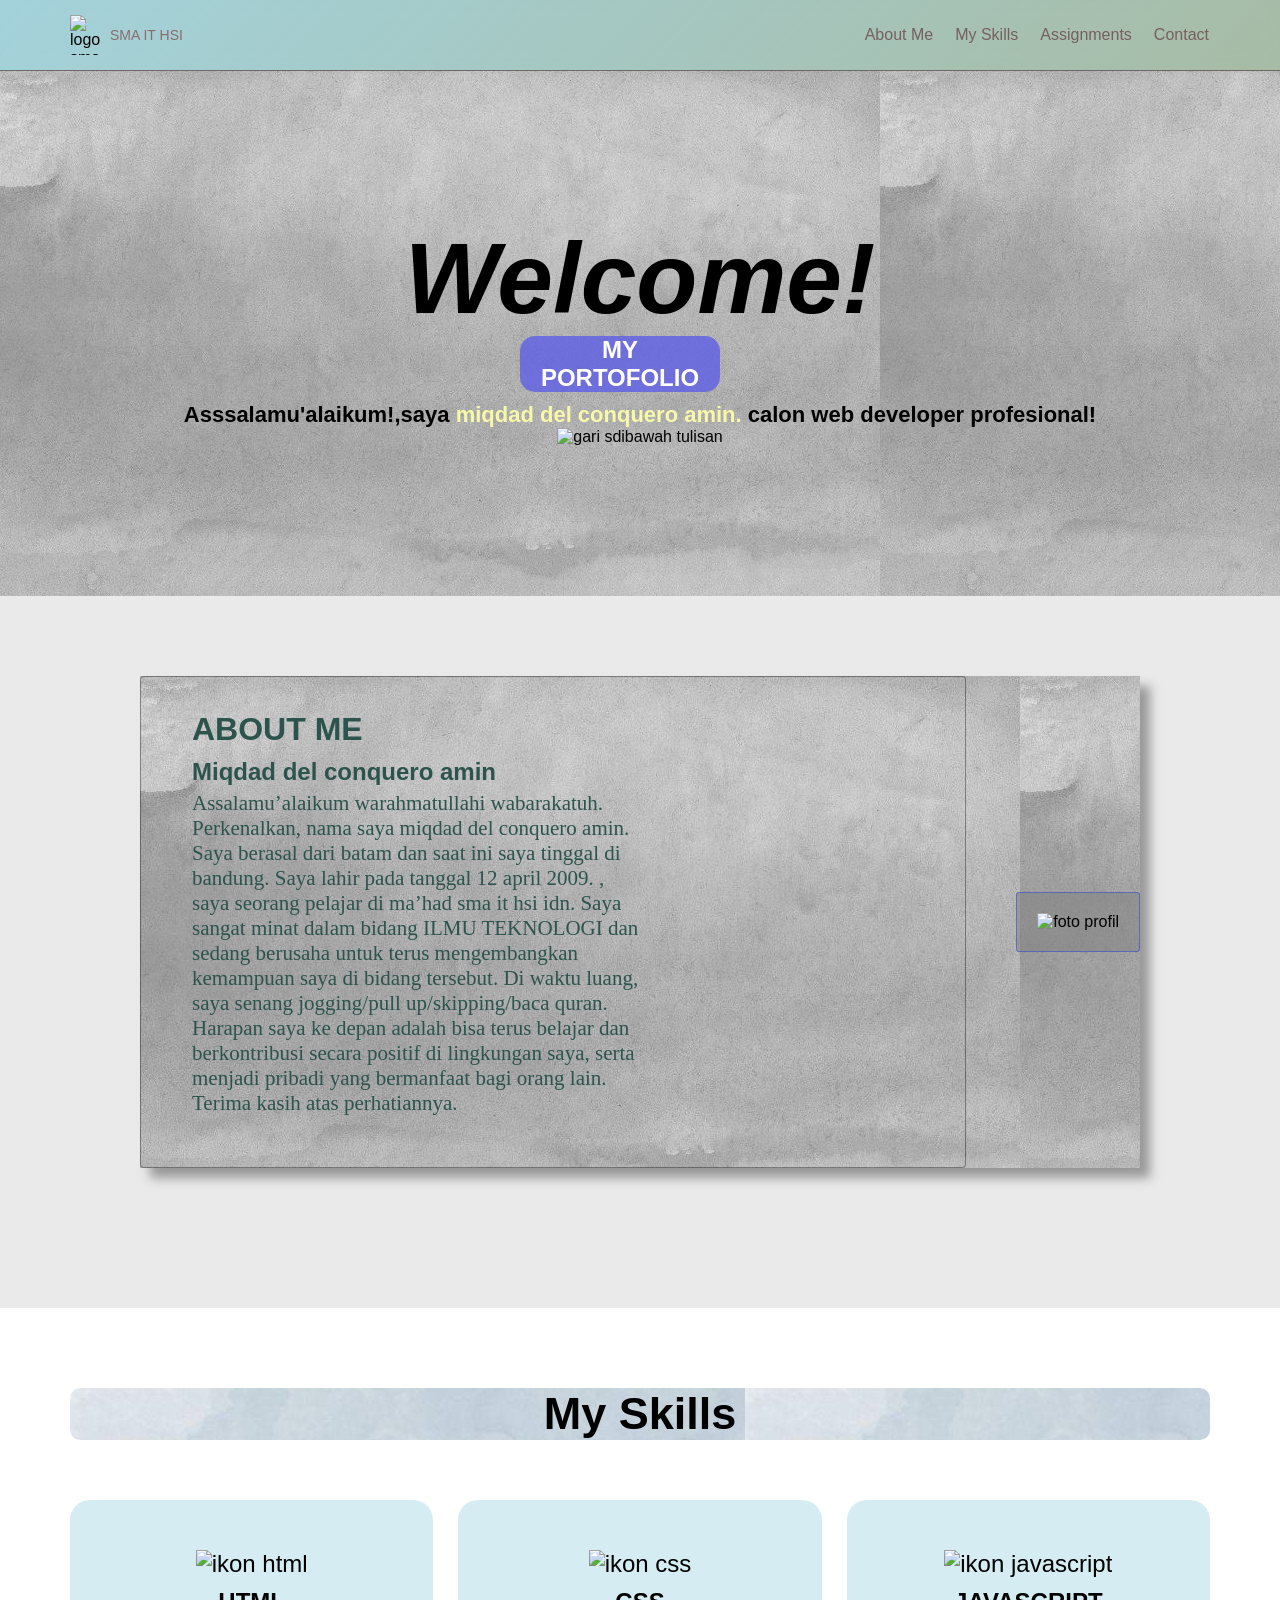
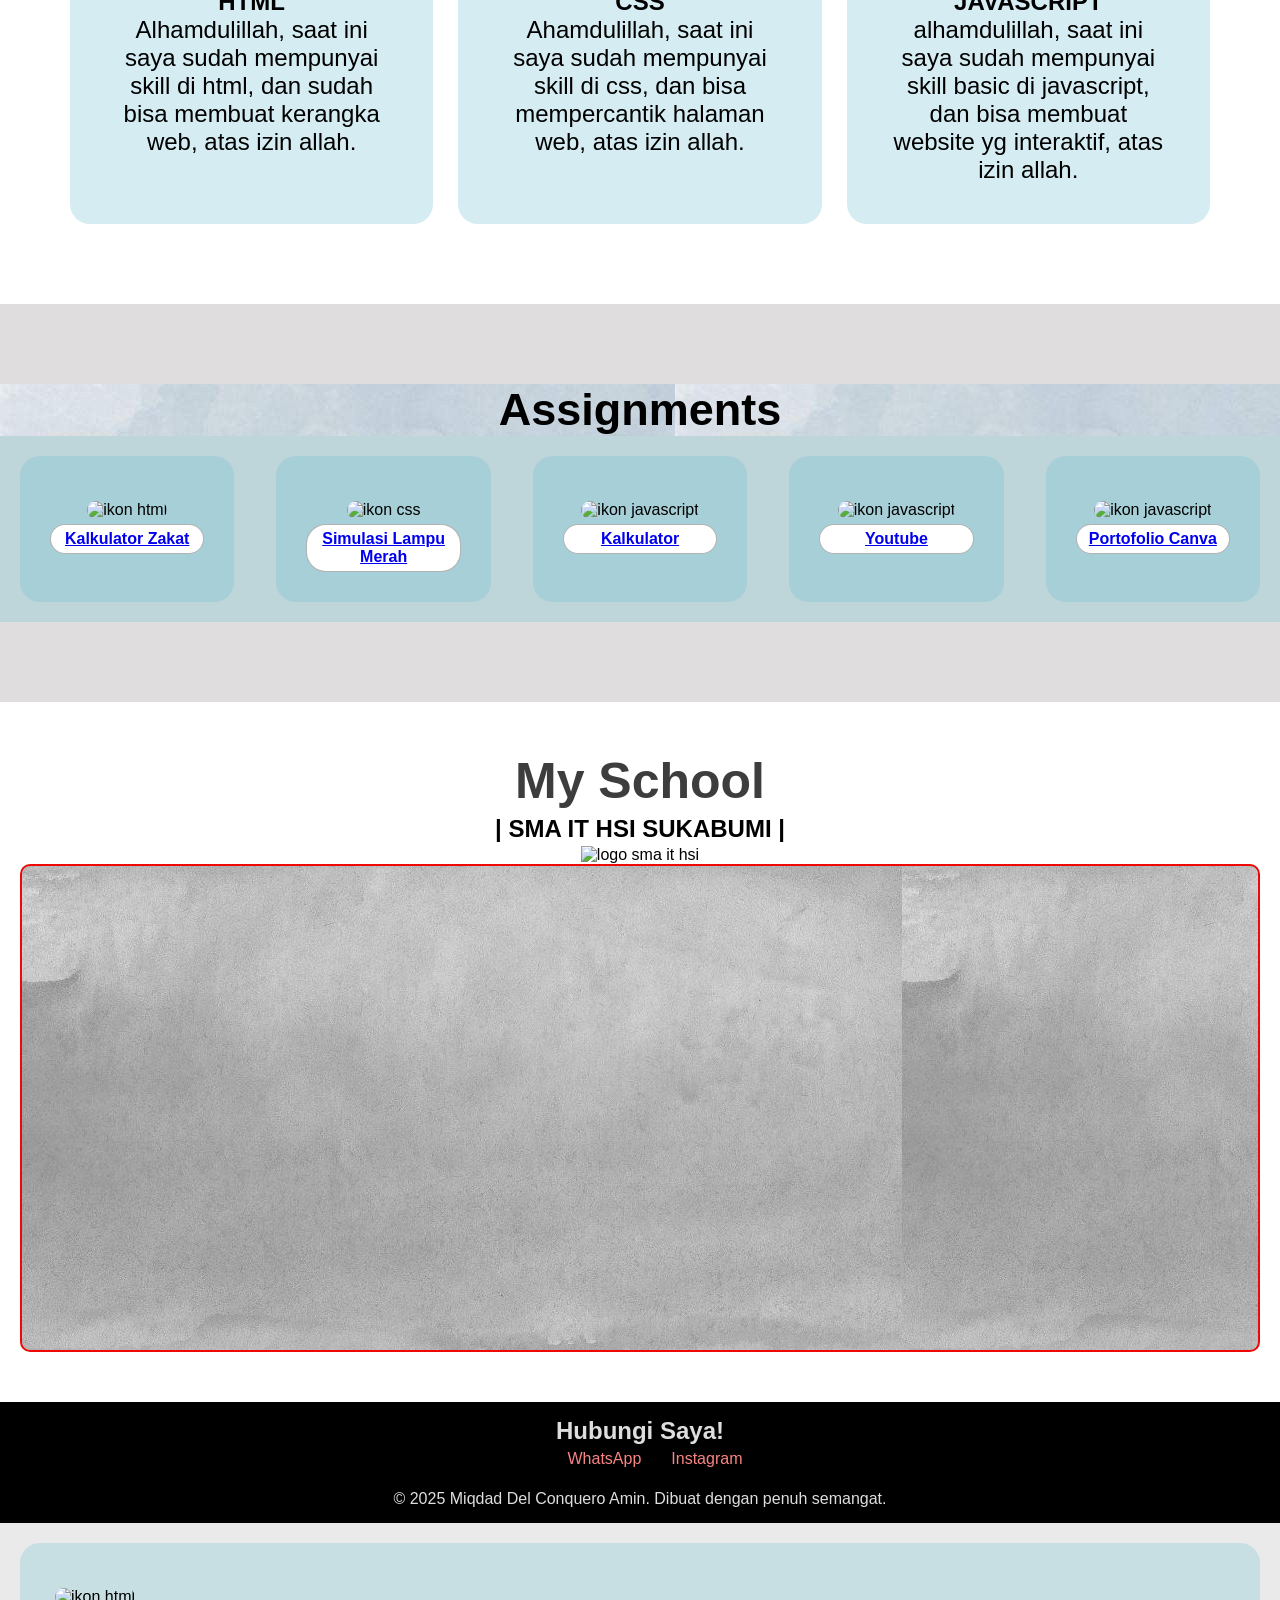
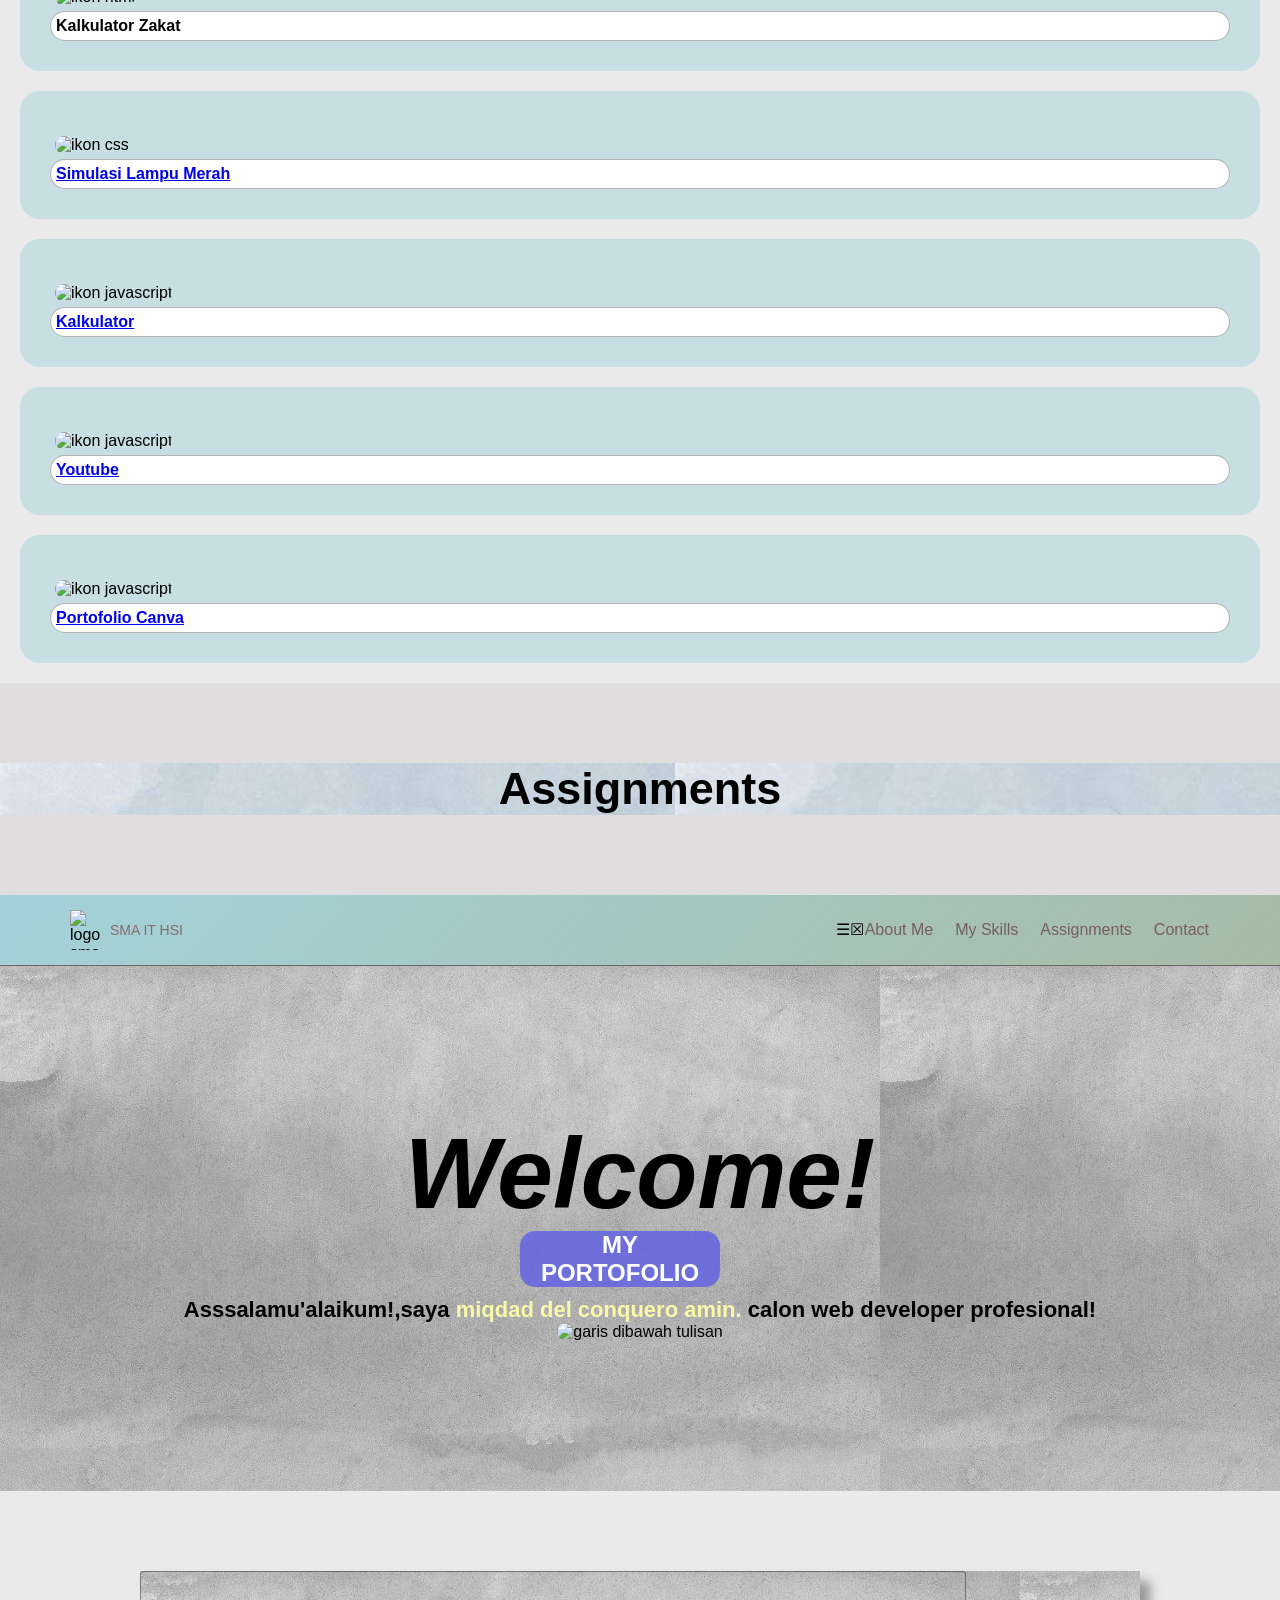
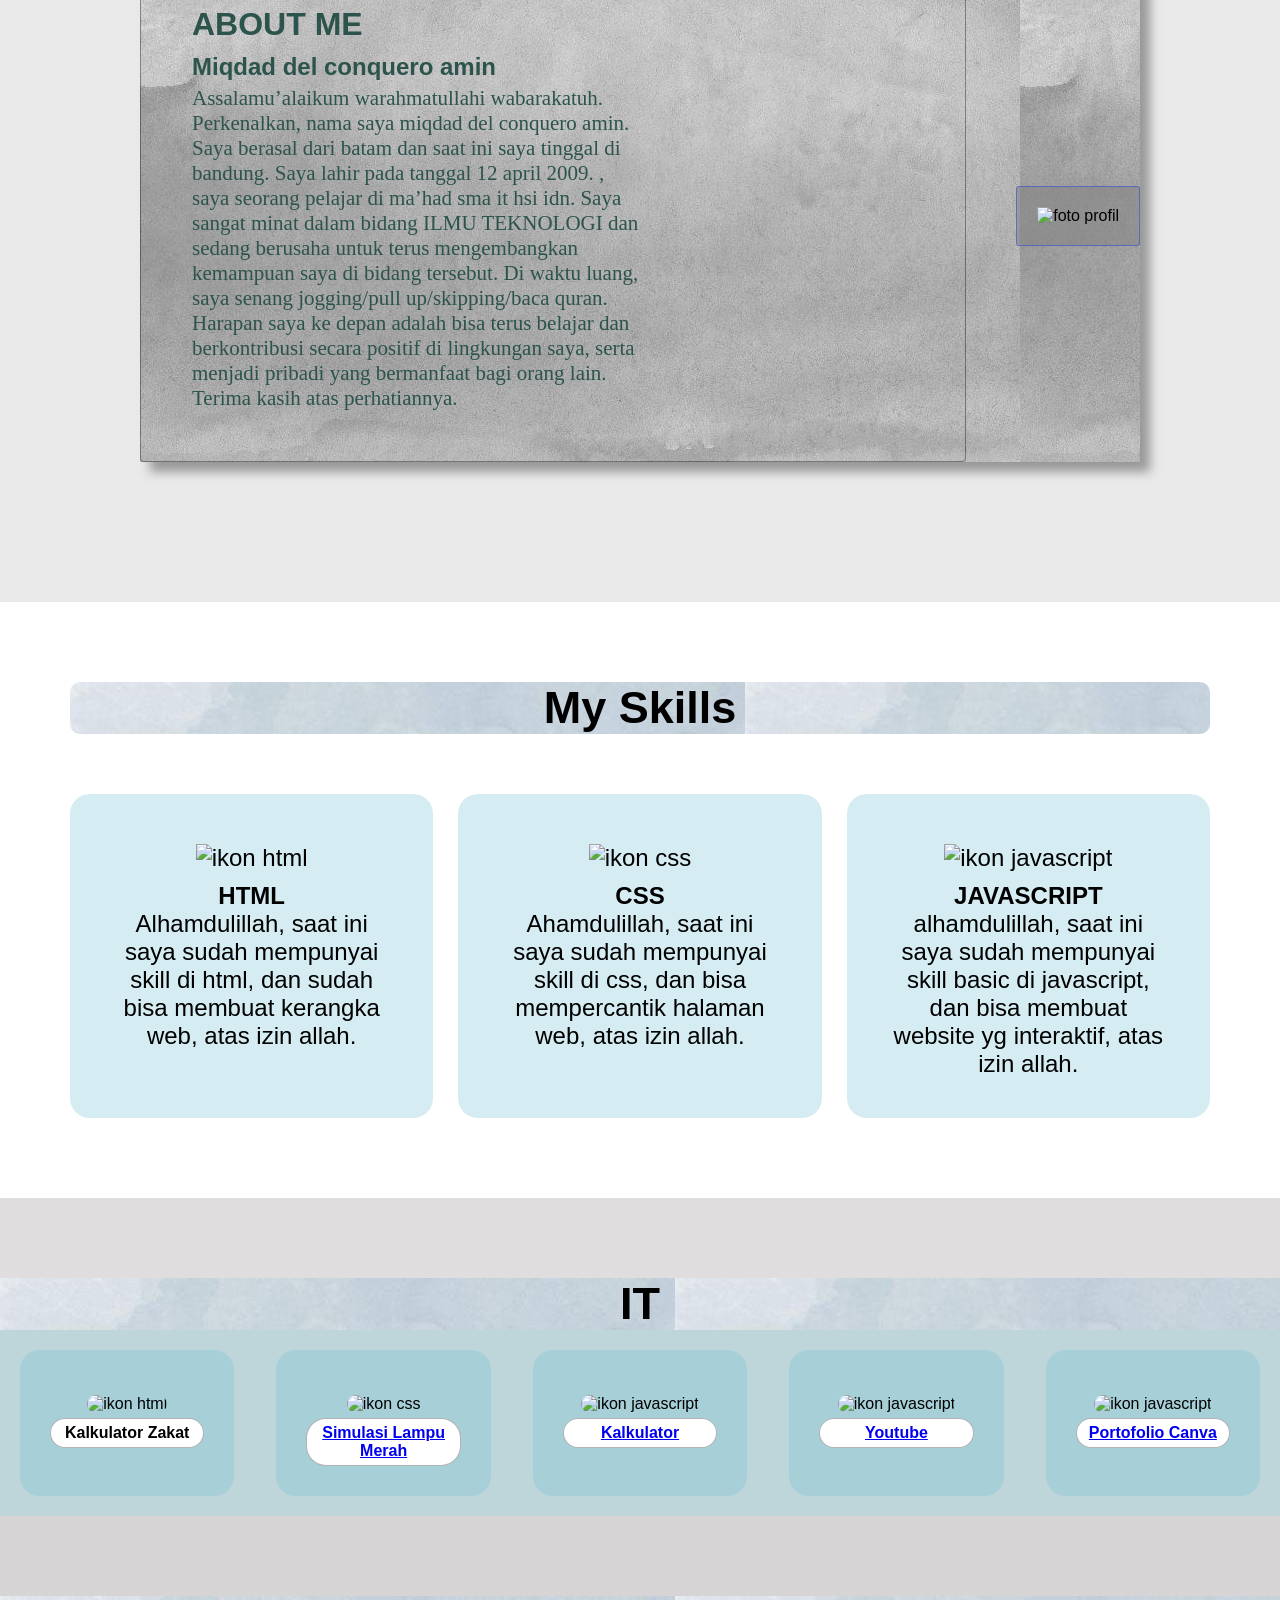
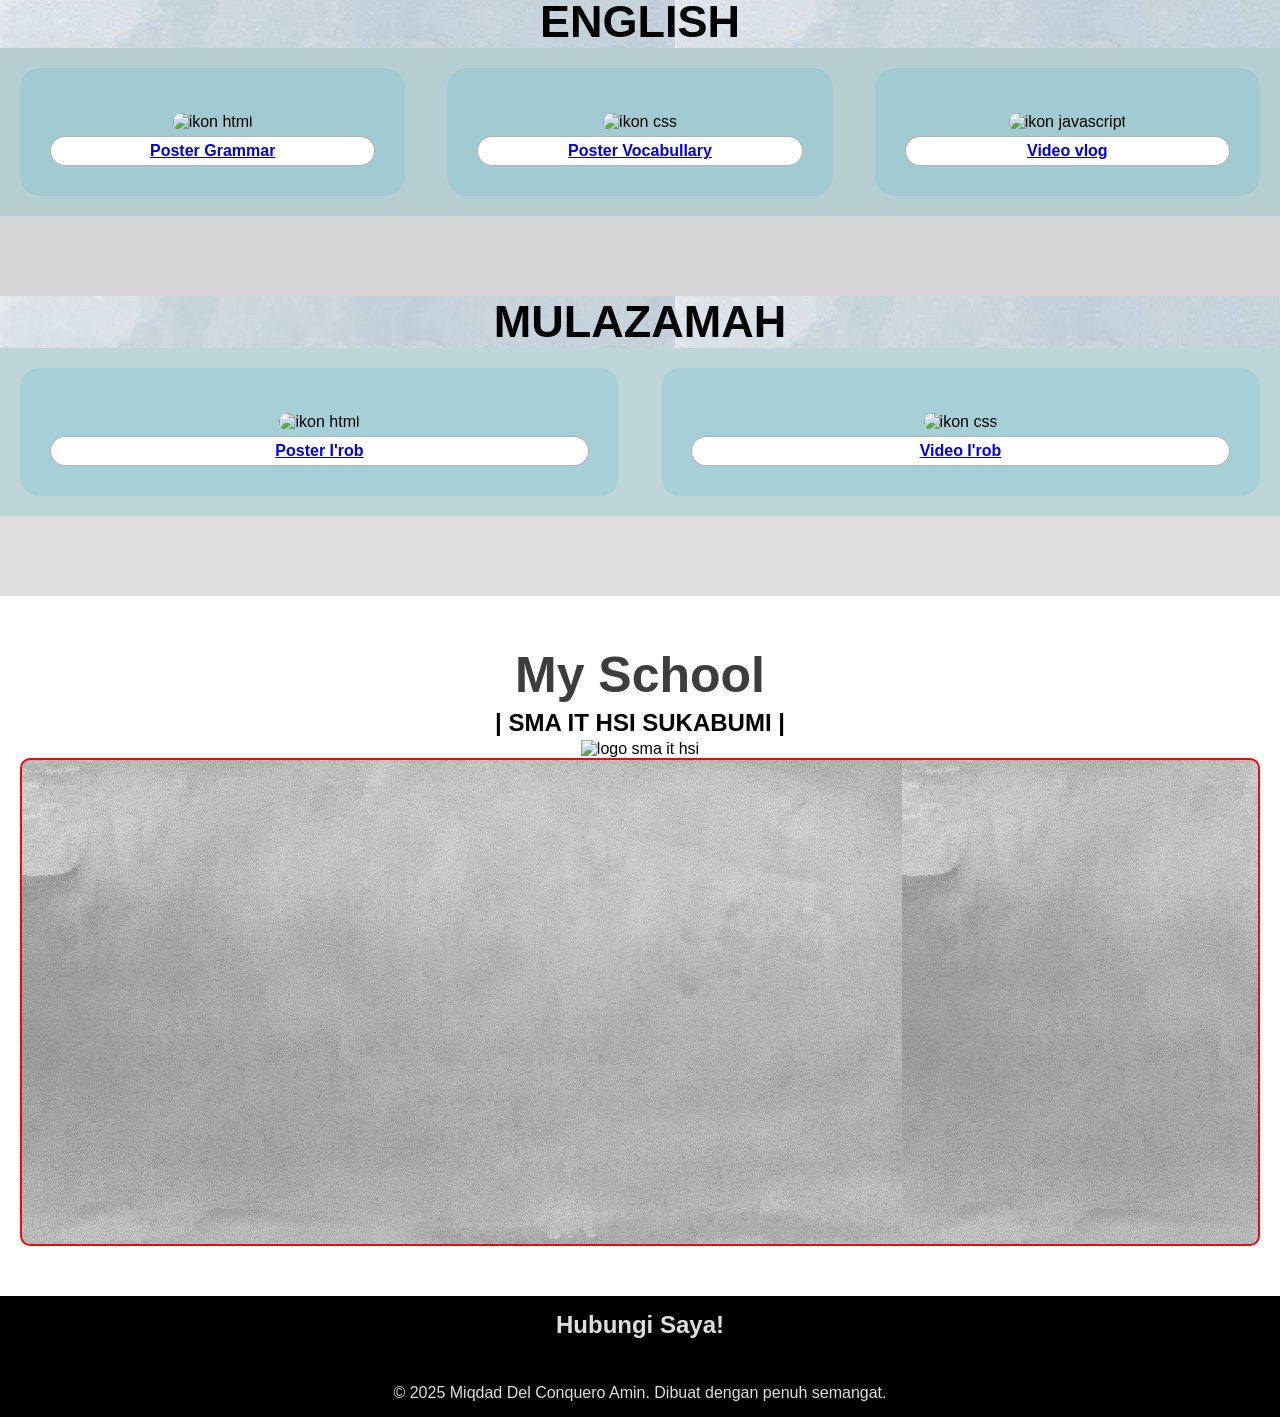
==== portofolio-semua pelajaran/index.html @ 00f5069f "Update layout responsive about section" ====
<!DOCTYPE html>
<html lang="en" style="scroll-behavior: smooth;">
<head>
  <meta charset="UTF-8">
  <meta name="viewport" content="width=device-width, initial-scale=1.0">
  <title>Portofolio</title> 
  <script src="https://unpkg.com/feather-icons"></script>
  <link rel="stylesheet" href="/style.css">
</head>

<body>
  <header class="main-header">
    <div class="container">
      <div>
        <img src="img/processed_image.png" alt="logo sma it hsi" style="width: 40px; height: 40px; object-fit: cover;">
        <a href="#SMA IT HSI" class="logo">SMA IT HSI</a>
      </div>
      <nav class="main-nav">
        <ul>
          <li><a href="#About">About Me</a></li>
          <li><a href="#Skills">My Skills</a></li>
          <li><a href="#Assignments">Assignments</a></li>
          <li><a href="#Contact">Contact</a></li>
        </ul>
      </nav>
    </div>
  </header>

  <main>

    <div class="pembukaan">

      <h1 class="kata-1"><em>Welcome!</em></h1>
      <h2 class="bg-blue">MY PORTOFOLIO</h2>

      <p>Asssalamu'alaikum!,saya <span>miqdad del conquero amin.</span>
          calon web developer profesional!</p>

      <img src="img/garis-biru.png" alt="gari sdibawah tulisan">
    </div>


    <div class="kontainer2" id="About">
      <div class="hero-text">
        <h1>ABOUT ME</h1>
        <h2>Miqdad del conquero amin</h2>

        <p>Assalamu’alaikum warahmatullahi wabarakatuh.
          Perkenalkan, nama saya miqdad del conquero amin. Saya berasal dari batam dan saat ini saya tinggal di bandung.
          Saya lahir pada tanggal 12 april 2009. , saya seorang pelajar di ma’had sma it hsi idn.
          Saya sangat minat dalam bidang ILMU TEKNOLOGI dan sedang berusaha untuk terus mengembangkan kemampuan saya di
          bidang tersebut. Di waktu luang, saya senang jogging/pull up/skipping/baca quran.
          Harapan saya ke depan adalah bisa terus belajar dan berkontribusi secara positif di lingkungan saya, serta
          menjadi
          pribadi yang bermanfaat bagi orang lain.
          Terima kasih atas perhatiannya.</p>
      </div>
      <img src="img/gambar-profil.jpeg" alt="foto profil">
    </div>

    <section class="features-section" id="Skills">
      <div class="kontainer3">
        <h2 class="section-tittle">My Skills</h2>
        <div class="features-grid">

          <div class="features-card card1">
            <img src="img/image-copy.png" alt="ikon html" class="features-icon">
            <h4>HTML</h4>
            <p>Alhamdulillah, saat ini saya sudah mempunyai skill di html, dan sudah bisa membuat kerangka web, atas izin allah.
            </p>
          </div>

          <div class="features-card card2">
            <img src="img/image-copy 2.png" alt="ikon css" class="features-icon">
            <h4>CSS</h4>
            <p>Ahamdulillah, saat ini saya sudah mempunyai skill di css, dan bisa mempercantik halaman web, atas izin allah.</p>
          </div>

          <div class="features-card card3">
            <img src="img/image-copy 3.png" alt="ikon javascript" class="features-icon" style="width: 160px;">
            <h4>JAVASCRIPT</h4>
            <p>alhamdulillah, saat ini saya sudah mempunyai skill basic di javascript, dan bisa membuat website yg interaktif, atas izin allah.
            </p>
          </div>
        </div>
    </section>
    <section class="features-section2" id="Assignments">
      <div class="container2">
        <h2 class="section-tittle2">Assignments</h2>
        <div class="features-grid2">

          <div class="features-card2 card1">
            <img src="img/image-copy 15.png" alt="ikon html" class="features-icon2">
            <a href="https://github.com/miqdelamin-haise/Kalkulator-kalkulator-zakat-lampu-lalu-lintas/tree/main/kalkulator-zakat-emas"><h4>Kalkulator Zakat</h4></a>
          </div>

          <div class="features-card2 card2">
            <img src="img/image-copy 17.png" alt="ikon css" class="features-icon2">
            <a href="https://github.com/miqdelamin-haise/Kalkulator-kalkulator-zakat-lampu-lalu-lintas/tree/main/lampu%20lalu%20lintas"><h4> Simulasi Lampu Merah</h4></a>
          </div>

          <div class="features-card2 card3">
            <img src="img/image-copy 16.png" alt="ikon javascript" class="features-icon2">
            <a href="https://github.com/miqdelamin-haise/Kalkulator-kalkulator-zakat-lampu-lalu-lintas/tree/main/kalkuator"><h4>Kalkulator</h4></a>
          </div>

          <div class="features-card2 card4">
            <img src="img/image-copy 18.png" alt="ikon javascript" class="features-icon2">
            <a href="https://www.youtube.com/@miqdelamin/videos"><h4>Youtube</h4></a>
          </div>

          <div class="features-card2 card5">
            <img src="img/image-copy 19.png" alt="ikon javascript" class="features-icon2">
            <a href="https://www.canva.com/design/DAGqwaz5GZI/1iA42lKFyqPc0oLiOdqq6A/edit?utm_content=DAGqwaz5GZI&utm_campaign=designshare&utm_medium=link2&utm_source=sharebutton"><h4>Portofolio Canva</h4></a>        
          </div>
        </div>
    </section>

    <div class="alamat-sekolah" id="SMA IT HSI">
      <h1 class="title">My School</h1>
      <h2 class="nama-sekolah">| SMA IT HSI SUKABUMI |</h2>

      <img src="img/processed_image.png" alt="logo sma it hsi" style="width: 40px; height: 40px; object-fit: cover;">

      <div class="iframe-container">
        <iframe
          src="https://www.google.com/maps/embed?pb=!1m18!1m12!1m3!1d3960.347642221727!2d106.78300347325778!3d-6.968251593032359!2m3!1f0!2f0!3f0!3m2!1i1024!2i768!4f13.1!3m3!1m2!1s0x2e683b000c4881ed%3A0x9ef5171ba317c4ad!2sSMA%20IT%20HSI%20IDN!5e0!3m2!1sen!2sid!4v1763950630642!5m2!1sen!2sid"
          width="600" height="450" border-radius="10px" style="border:0;" allowfullscreen="" loading="lazy"
          referrerpolicy="no-referrer-when-downgrade"></iframe>
      </div>
    </div>

    <footer id="Contact">
      <h2>Hubungi Saya!</h2>
      <ul class="contact-list">
        <li><a href="https://github.com/miqdelamin-haise"></a></li>
        <li><a href="https://wa.me/6285133555763">WhatsApp</a></li>
        <li><a href="https://www.instagram.com/tracking__desaign/">Instagram</a></li>
      </ul>
      <p>&copy; 2025 Miqdad Del Conquero Amin. Dibuat dengan penuh semangat.</p>
    </footer>
  </main>

   <script>
      feather.replace();
    </script>
</body>
</html>

 <div class="features-card2 card1">
            <img src="img/image-copy 15.png" alt="ikon html" class="features-icon2">
            <h4>Kalkulator Zakat</h4>
          </div>
          
          <div class="features-card2 card2">
            <img src="img/image-copy 17.png" alt="ikon css" class="features-icon2">
            <a href="https://github.com/miqdelamin-haise/Kalkulator-kalkulator-zakat-lampu-lalu-lintas/tree/main/lampu%20lalu%20lintas"><h4> Simulasi Lampu Merah</h4></a>
          </div>

          <div class="features-card2 card3">
            <img src="img/image-copy 16.png" alt="ikon javascript" class="features-icon2">
            <a href="https://github.com/miqdelamin-haise/Kalkulator-kalkulator-zakat-lampu-lalu-lintas/tree/main/kalkuator"><h4>Kalkulator</h4></a>
          </div>

          <div class="features-card2 card4">
            <img src="img/image-copy 18.png" alt="ikon javascript" class="features-icon2">
            <a href="https://www.youtube.com/@miqdelamin/videos"><h4>Youtube</h4></a>
          </div>

          <div class="features-card2 card5">
            <img src="img/image-copy 19.png" alt="ikon javascript" class="features-icon2">
            <a href="https://www.canva.com/design/DAGqwaz5GZI/1iA42lKFyqPc0oLiOdqq6A/edit?utm_content=DAGqwaz5GZI&utm_campaign=designshare&utm_medium=link2&utm_source=sharebutton"><h4>Portofolio Canva</h4></a>        
          </div>
        </div>
    </section>

     <section class="features-section2" id="Assignments">
      <div class="container2">
        <h2 class="section-tittle2">Assignments</h2>
        <div id="jekpro"></div>
        </div>
      </section>   

















      <!DOCTYPE html>
<html lang="en" style="scroll-behavior: smooth;">
<head>
  <meta charset="UTF-8">
  <meta name="viewport" content="width=device-width, initial-scale=1.0">
  <title>Portofolio</title> 
  <script src="https://unpkg.com/feather-icons"></script>
  <link rel="stylesheet" href="style.css">
</head>

<body>
  <header class="main-header">
    <div class="container">
      <div>
        <img src="img/processed_image.png" alt="logo sma it hsi" style="width: 40px; height: 40px; object-fit: cover;">
        <a href="#SMA IT HSI" class="logo">SMA IT HSI</a>
      </div>

      <div class="main-menu">
        <span class="menuBtn" onclick="openMenu()
        ">&#9776</span>
        <span class="closeBtn" onclick="closeMenu()">&#9746</span>

      <nav class="main-nav">
        <ul id="menu">
          <li><a href="#About">About Me</a></li>
          <li><a href="#Skills">My Skills</a></li>
          <li><a href="#Assignments">Assignments</a></li>
          <li><a href="#Contact">Contact</a></li>
        </ul>
      </nav>
    </div>
    </div>
  </header>

  <main>

    <div class="pembukaan">

      <h1 class="kata-1"><em>Welcome!</em></h1>
      <h2 class="bg-blue">MY PORTOFOLIO</h2>

      <p>Asssalamu'alaikum!,saya <span>miqdad del conquero amin.</span>
          calon web developer profesional!</p>

      <img src="img/image copy.png" alt="garis dibawah tulisan" style="width: 500px; height: 5px; border-radius: 15px;">
    </div>


    <div class="kontainer2" id="About">
      <div class="hero-text">
        <h1>ABOUT ME</h1>
        <h2>Miqdad del conquero amin</h2>

        <p>Assalamu’alaikum warahmatullahi wabarakatuh.
          Perkenalkan, nama saya miqdad del conquero amin. Saya berasal dari batam dan saat ini saya tinggal di bandung.
          Saya lahir pada tanggal 12 april 2009. , saya seorang pelajar di ma’had sma it hsi idn.
          Saya sangat minat dalam bidang ILMU TEKNOLOGI dan sedang berusaha untuk terus mengembangkan kemampuan saya di
          bidang tersebut. Di waktu luang, saya senang jogging/pull up/skipping/baca quran.
          Harapan saya ke depan adalah bisa terus belajar dan berkontribusi secara positif di lingkungan saya, serta
          menjadi
          pribadi yang bermanfaat bagi orang lain.
          Terima kasih atas perhatiannya.</p>
      </div>
      <img src="img/gambar-profil.jpeg" alt="foto profil">
    </div>

    <section class="features-section" id="Skills">
      <div class="kontainer3">
        <h2 class="section-tittle">My Skills</h2>
        <div class="features-grid">

          <div class="features-card card1">
            <img src="img/image-copy.png" alt="ikon html" class="features-icon">
            <h4>HTML</h4>
            <p>Alhamdulillah, saat ini saya sudah mempunyai skill di html, dan sudah bisa membuat kerangka web, atas izin allah.
            </p>
          </div>

          <div class="features-card card2">
            <img src="img/image-copy 2.png" alt="ikon css" class="features-icon">
            <h4>CSS</h4>
            <p>Ahamdulillah, saat ini saya sudah mempunyai skill di css, dan bisa mempercantik halaman web, atas izin allah.</p>
          </div>

          <div class="features-card card3">
            <img src="img/image-copy 3.png" alt="ikon javascript" class="features-icon" style="width: 160px;">
            <h4>JAVASCRIPT</h4>
            <p>alhamdulillah, saat ini saya sudah mempunyai skill basic di javascript, dan bisa membuat website yg interaktif, atas izin allah.
            </p>
          </div>
        </div>
    </section>
    

     <section class="features-section2" id="Assignments">
        <h2 class="section-tittle2">IT</h2>
        <div class="features-grid2">

          <div class="features-card2 card1">
            <img src="img/image-copy 15.png" alt="ikon html" class="features-icon2">
            <a href="https://github.com/miqdelamin-haise/Kalkulator-kalkulator-zakat-lampu-lalu-lintas/tree/main/kalkulator-zakat-emas"></a><h4>Kalkulator Zakat</h4>
          </div>  

          <div class="features-card2 card2">
            <img src="img/image-copy 17.png" alt="ikon css" class="features-icon2">
            <a href="https://github.com/miqdelamin-haise/Kalkulator-kalkulator-zakat-lampu-lalu-lintas/tree/main/lampu%20lalu%20lintas"><h4> Simulasi Lampu Merah</h4></a>
          </div>

          <div class="features-card2 card3">
            <img src="img/image-copy 16.png" alt="ikon javascript" class="features-icon2">
            <a href="https://github.com/miqdelamin-haise/Kalkulator-kalkulator-zakat-lampu-lalu-lintas/tree/main/kalkuator"><h4>Kalkulator</h4></a>
          </div>

          <div class="features-card2 card4">
            <img src="img/image-copy 18.png" alt="ikon javascript" class="features-icon2">
            <a href="https://www.youtube.com/@miqdelamin/videos"><h4>Youtube</h4></a>
          </div>

          <div class="features-card2 card5">
            <img src="img/image-copy 19.png" alt="ikon javascript" class="features-icon2">
            <a href="https://www.canva.com/design/DAGqwaz5GZI/1iA42lKFyqPc0oLiOdqq6A/edit?utm_content=DAGqwaz5GZI&utm_campaign=designshare&utm_medium=link2&utm_source=sharebutton"><h4>Portofolio Canva</h4></a>        
          </div>
        </div>
        <section class="features-section2" id="Assignments">
        <h2 class="section-tittle2">ENGLISH</h2>
        <div class="features-grid2">

          <div class="features-card2 card1">
            <img src="img/poster-grammar.png" alt="ikon html" class="features-icon2">
            <a href="https://drive.google.com/file/d/1BPDEqkKVWiMKqvtCpRKHXu2IxrtfcaSy/view?usp=drive_link"><h4>Poster Grammar</h4></a>
          </div>

          <div class="features-card2 card2">
            <img src="img/poster-vocab.png" alt="ikon css" class="features-icon2">
            <a href="https://drive.google.com/file/d/1r1iSFp04Gg7b3jWJaK_GLcMrxRhUVyV2/view?usp=sharing"><h4>Poster Vocabullary</h4></a>
          </div>

          <div class="features-card2 card3">
            <img src="img/vlog.png" alt="ikon javascript" class="features-icon2">
            <a href="https://drive.google.com/drive/folders/1fADiXY8ZxB0Nw9niVH1c6WbgTeU0y07a?usp=sharing"><h4>Video vlog</h4></a>
          </div>
        </div>
        </div>
        </section>

        
        <div class="container2">
        <h2 class="section-tittle2">MULAZAMAH</h2>
        <div class="features-grid2">

          <div class="features-card2 card1">
            <img src="img/nahwu.png" alt="ikon html" class="features-icon2">
            <a href="https://drive.google.com/file/d/1nOUW6HQJhuxVQx2NehASKVF8PwmQaiGD/view?usp=sharing"><h4>Poster I'rob</h4></a>
          </div>

          <div class="features-card2 card2">
            <img src="img/video-I'rob.png" alt="ikon css" class="features-icon2">
            <a href="https://drive.google.com/file/d/11aIUOp11lrMuO9D30FS2Yp7VyF49TEY7/view?usp=sharing"><h4>Video I'rob</h4></a>
          </div>
        </div>
        </div> 
    </section>       

    <div class="alamat-sekolah" id="SMA IT HSI">
      <h1 class="title">My School</h1>
      <h2 class="nama-sekolah">| SMA IT HSI SUKABUMI |</h2>

      <img src="img/processed_image.png" alt="logo sma it hsi" style="width: 40px; height: 40px; object-fit: cover;">

      <div class="iframe-container">
        <iframe
          src="https://www.google.com/maps/embed?pb=!1m18!1m12!1m3!1d3960.347642221727!2d106.78300347325778!3d-6.968251593032359!2m3!1f0!2f0!3f0!3m2!1i1024!2i768!4f13.1!3m3!1m2!1s0x2e683b000c4881ed%3A0x9ef5171ba317c4ad!2sSMA%20IT%20HSI%20IDN!5e0!3m2!1sen!2sid!4v1763950630642!5m2!1sen!2sid"
          width="600" height="450" border-radius="10px" style="border:0;" allowfullscreen="" loading="lazy"
          referrerpolicy="no-referrer-when-downgrade"></iframe>
      </div>
    </div>

    <footer id="Contact">
      <h2>Hubungi Saya!</h2>
      <ul class="contact-list">
        <li><a href="https://github.com/miqdelamin-haise"><i data-feather="github"></i></a></li>
        <li><a href="https://wa.me/6285133555763"><i data-feather="mail"></i></a></li>
        <li><a href="https://www.instagram.com/tracking__desaign/"><i data-feather="instagram"></i></a></li>
      </ul>
      <p>&copy; 2025 Miqdad Del Conquero Amin. Dibuat dengan penuh semangat.</p>
    </footer>
    </main>


  <script src="portofolio.js"></script>
   <script>
      feather.replace();
    </script>
</body>
</html>
---- style.css ----
* {
    margin: 0;
    padding: 0;
    box-sizing: border-box;
}

body {
    font-family: "inter", sans-serif;
    background-color: #c1bfbf50;
}

/* bagian pembukaan */
.pembukaan {
    background-image: url(img/image-copy\ 7.png);
    padding: 150px 20px;
    text-align: center;
    font-family: 'Trebuchet MS', 'Lucida Sans Unicode', 'Lucida Grande', 'Lucida Sans', Arial, sans-serif;
}

.kata-1 {
    font-size: 100px;
}

.bg-blue {
    background-color: rgba(93, 93, 232, 0.785);
    max-width: 200px;
    color: white;
    border-radius: 15px;
    margin-left: 500px;
    margin-bottom: 10px;
}

.pembukaan p {
    font-size: 22px;
    font-weight: bold;
}

.pembukaan span {
    color: rgb(248, 248, 169);
}

.main-header {
    background: linear-gradient(135deg, #67becf8a, #0d52094e);
    backdrop-filter: blur(10px);
    padding: 15px 0;
    position: sticky;
    top: 0;
    z-index: 10;
    border-bottom: 1px solid #655959dd;
}

.container {
    max-width: 1200px;
    margin: 0 auto;
    padding: 0 30px;
    display: flex;
    justify-content: space-between;
    align-items: center;
}

.container div {
    display: flex;
    align-items: center;
}

.logo {
    text-decoration: none;
    font-size: 14px;
    color: rgb(137, 108, 108);
}

.logo:hover {
    color: white;
    transition: color 0.3s ease-in-out;
}

.main-nav {
    display: flex;
    justify-content: space-between;
}

.main-nav ul {
    display: flex;
    gap: 20px;
    list-style: none;
    align-items: center;
}

.main-nav a {
    text-decoration: none;
    color: rgb(118, 95, 95);
    font-size: 16px;
    padding: 2px 1px;
}

.main-nav a:hover {
    color: white;
    transition: color 0.3s ease-in-out;

}

.kontainer2 {
    background-image: url(img/image-copy\ 7.png);
    margin: 140px;
    margin-top: 80px;
    display: flex;
    align-items: center;
    box-shadow: 10px 10px 10px rgba(78, 78, 78, 0.523);
    gap: 50px;
}

.hero-text h1 {
    font-family: 'Lucida Sans', 'Lucida Sans Regular', 'Lucida Grande', 'Lucida Sans Unicode', Geneva, Verdana, sans-serif;
    margin-left: 50px;
    padding-bottom: 10px;
}

.hero-text h2 {
    margin-left: 50px;
    padding-bottom: 5px;
}

.hero-text {
    flex: 1;
    text-align: left;
    padding: 34.3px;
    padding-left: 1px;
    color: #2c534c;
    background: rgba(0, 0, 255, 0.002);
    border: 1px solid rgba(0, 0, 0, 0.365);
    border-radius: 4px;
}

.hero-text p {
    font-family: 'Times New Roman', Times, serif;
    font-size: 21px;
    margin-left: 50px;
    max-width: 450px;
    margin-bottom: 16px;
}

.kontainer2 img {
    padding: 20px;
    border-radius: 3px;
    border: 1px solid rgba(9, 47, 241, 0.395);
    background-color: rgba(132, 130, 130, 0.55);
}

.features-section {
    background-color: white;
    padding: 80px 0;
    text-align: center;
}

.kontainer3 {
    max-width: 1200px;
    margin: 0 auto;
    padding: 0 30px;
}

.section-tittle {
    text-align: center;
    font-family: 'Lucida Sans', 'Lucida Sans Regular', 'Lucida Grande', 'Lucida Sans Unicode', Geneva, Verdana, sans-serif;
    font-size: 45px;
    margin-bottom: 60px;
    background-image: url(img/image-copy\ 5.png);
    border-radius: 10px;
}

.features-grid {
    display: flex;
    gap: 25px;
}

.features-card {
    background-color: #67becf46;
    padding: 40px;
    border-radius: 20px;
    font-size: 24px;
    font-weight: 500;
    flex: 1;
    transition: transform 0.3s ease, box-shadow 0.3s ease;
}

.features-card:hover {
    transform: translateY(-10px);
}

.features-icon {
    padding: 10px;
    height: 200px;
    width: 200px;
}


/* bagian tugas */
.features-section2 {
    padding: 80px 0;
    text-align: center;
    background-color: #c1bfbf50;
}

.section-tittle2 {
    text-align: center;
    font-family: 'Lucida Sans', 'Lucida Sans Regular', 'Lucida Grande', 'Lucida Sans Unicode', Geneva, Verdana, sans-serif;
    font-size: 45px;
    background-image: url(img/image-copy\ 5.png);
}

.features-grid2 {
    display: flex;
    gap: 2px;
    background-color: #67becf46;
}

.features-card2 {
    background-color: #67becf46;
    padding: 30px;
    margin: 20px;
    border-radius: 20px;
    flex: 1;
    transition: transform 0.3s ease, box-shadow 0.3s ease;
}

.features-card2:hover {
    transform: translateY(-5px);
    box-shadow: 5px 5px 15px rgba(0, 0, 0, 0.76);
}

.features-card2 h4 {
    padding: 5px;
    background-color: white;
    border-radius: 20px;
    border: 1px solid rgba(57, 57, 57, 0.386);
}

h4:hover {
    transition: all 0.4s ease-in-out;
    color: rgb(15, 15, 252);
    background-color: rgba(249, 248, 248, 0.598);
}

.features-card2 img {
    border-radius: 30px;
}

.features-icon2 {
    padding: 5px;
    height: 100px;
    width: 100px 10px;
    margin-top: 10px
}

/* bagian alamat sekolah */
.alamat-sekolah {
    background-color: white;
    text-align: center;
    padding: 50px 20px;
}

.title {
    font-size: 50px;
    color: #2b2b2be9;
    padding-bottom: 5px;
    font-family: "inter", sans-serif;
}

.nama-sekolah {
    padding-bottom: 3px;
}

.iframe-container {
    padding: 15px;
    border: 2px solid rgb(240, 7, 7);
    background-image: url(img/image-copy\ 7.png);
    border-radius: 10px;
}


footer {
    background-color: black;
    color: rgb(223, 222, 222);
    padding: 15px;
    text-align: center;
}

.contact-list {
    list-style-type: none;
    padding: 0;
}

.contact-list li {
    margin: 5px 0;
}

footer a {
    text-decoration: none;
}

footer p {
    margin-top: 17px;

}

.contact-list {
    display: flex;
    justify-content: center;
    gap: 10px;
}

.contact-list a {
    color: rgb(249, 132, 132);
    display: inline-block;
    margin: 0 10px;
    transition: color 0.5s ease-in-out;
}

.contact-list a:hover {
    color: rgb(12, 12, 253);
}
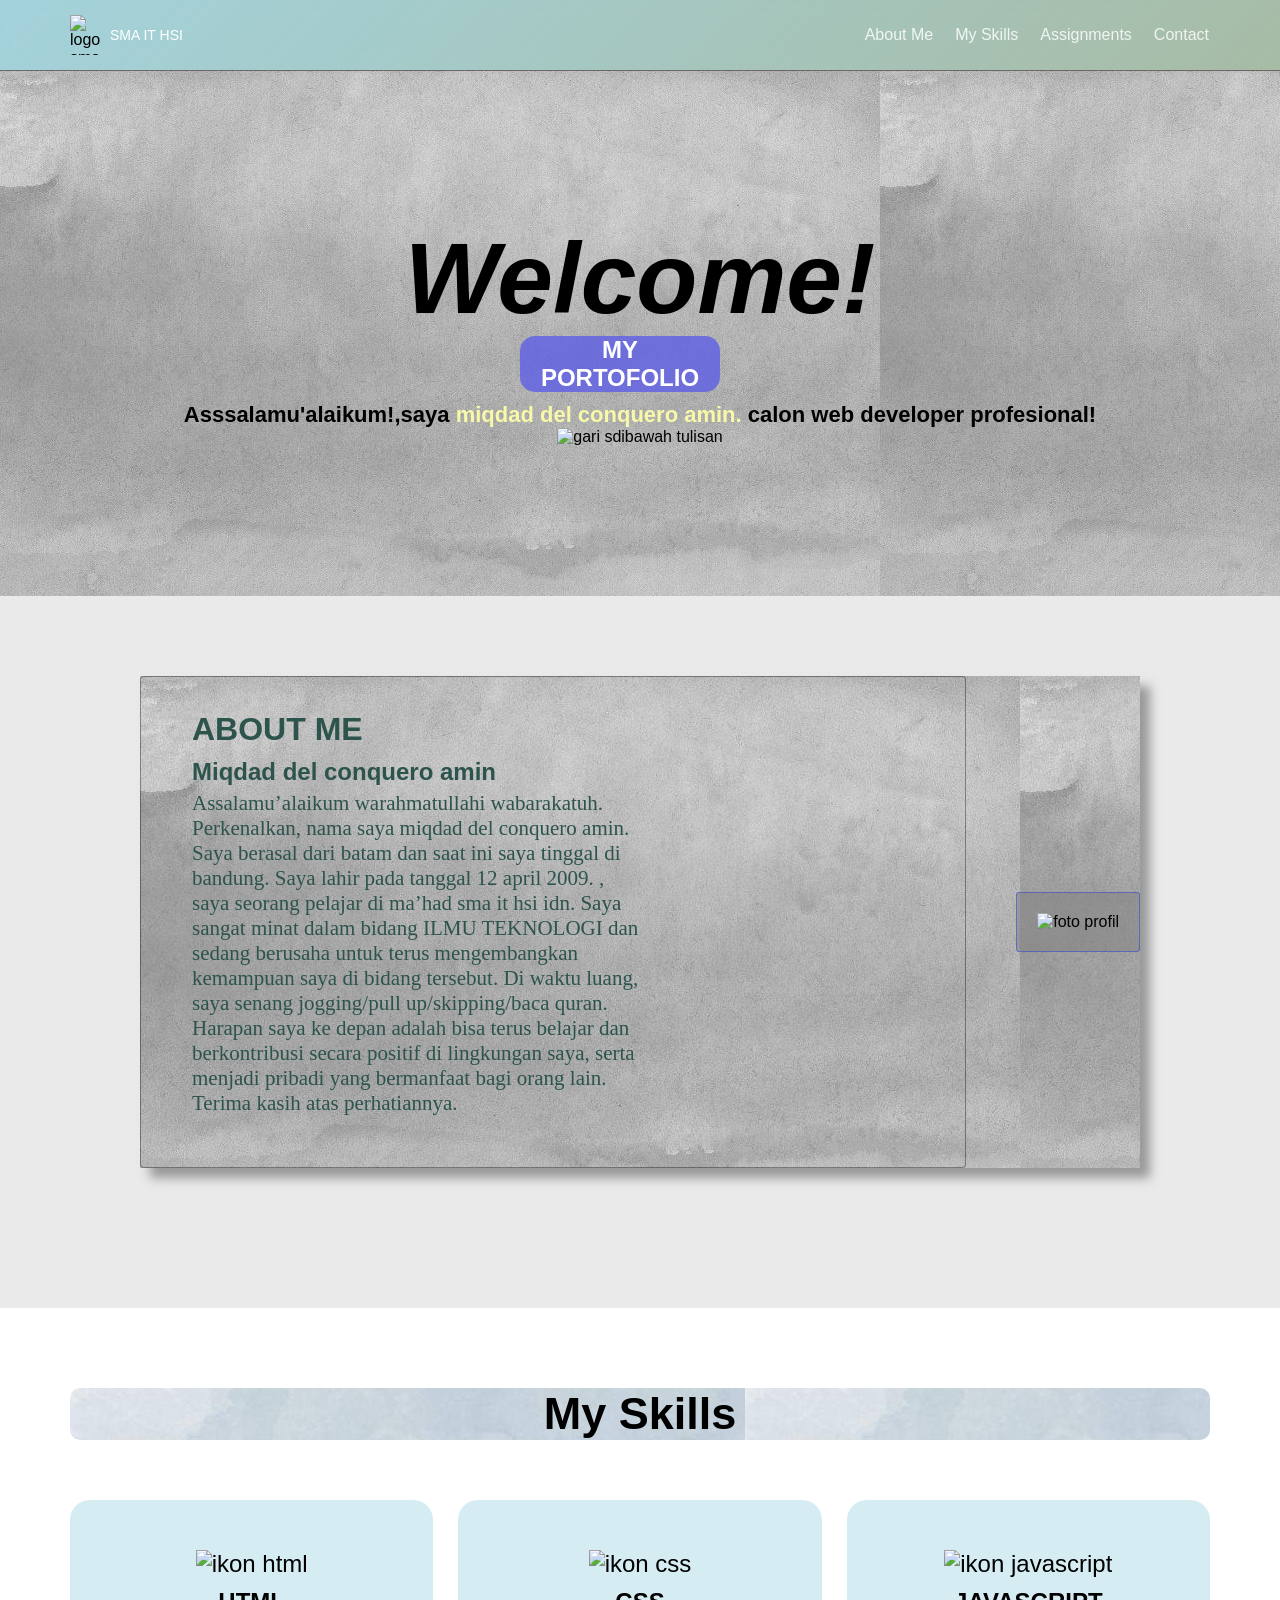
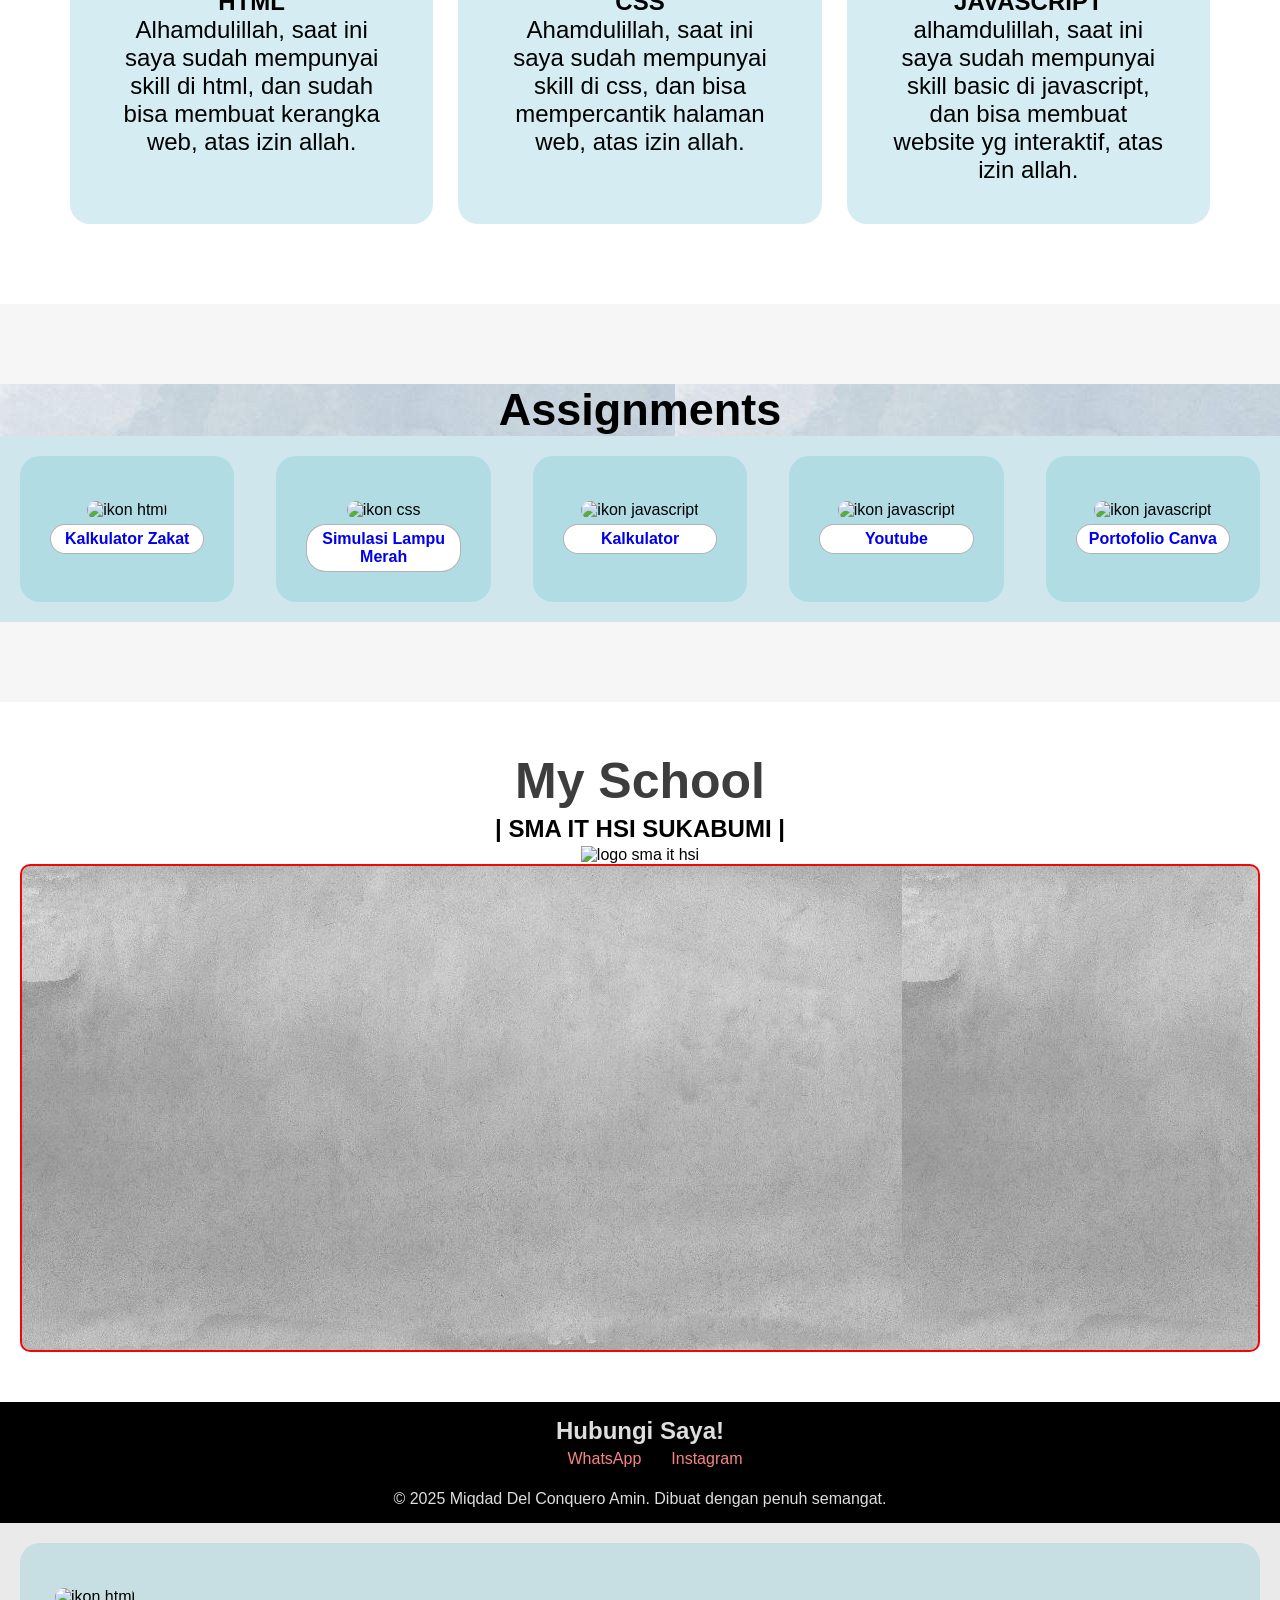
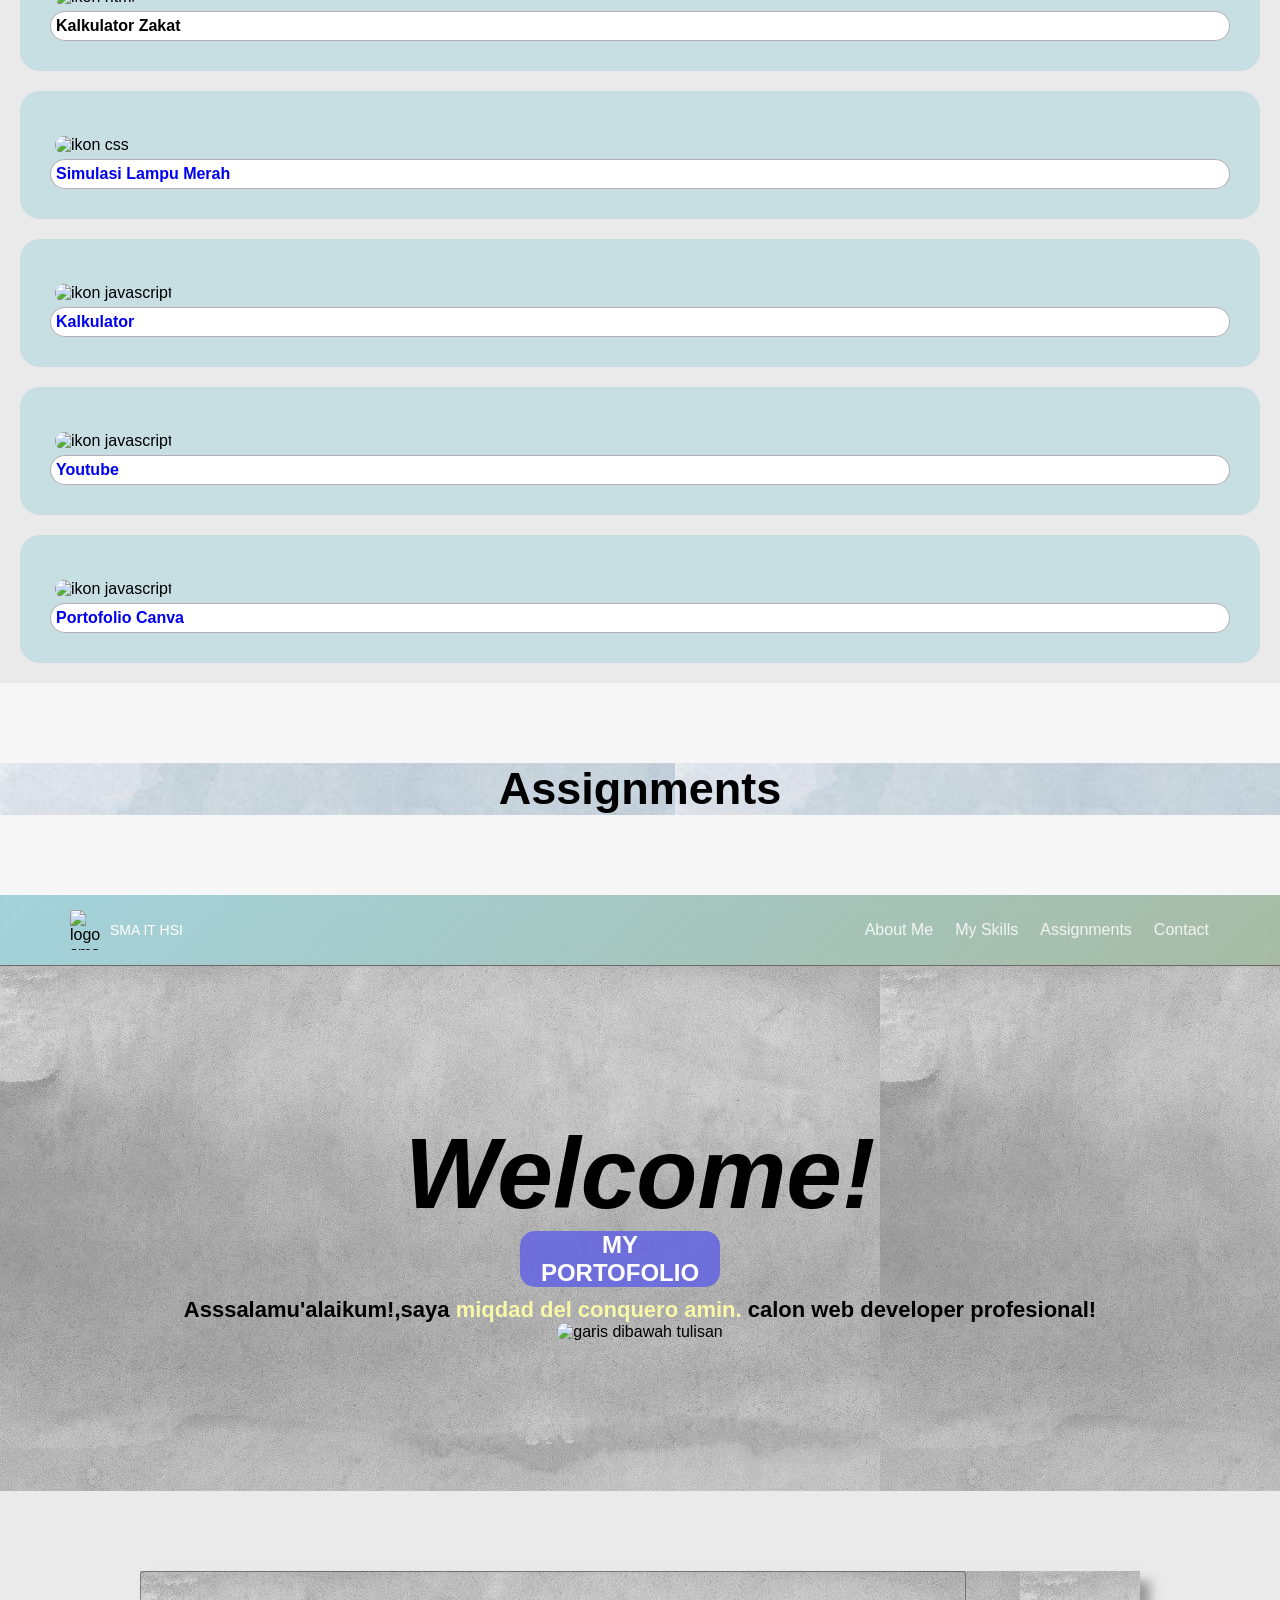
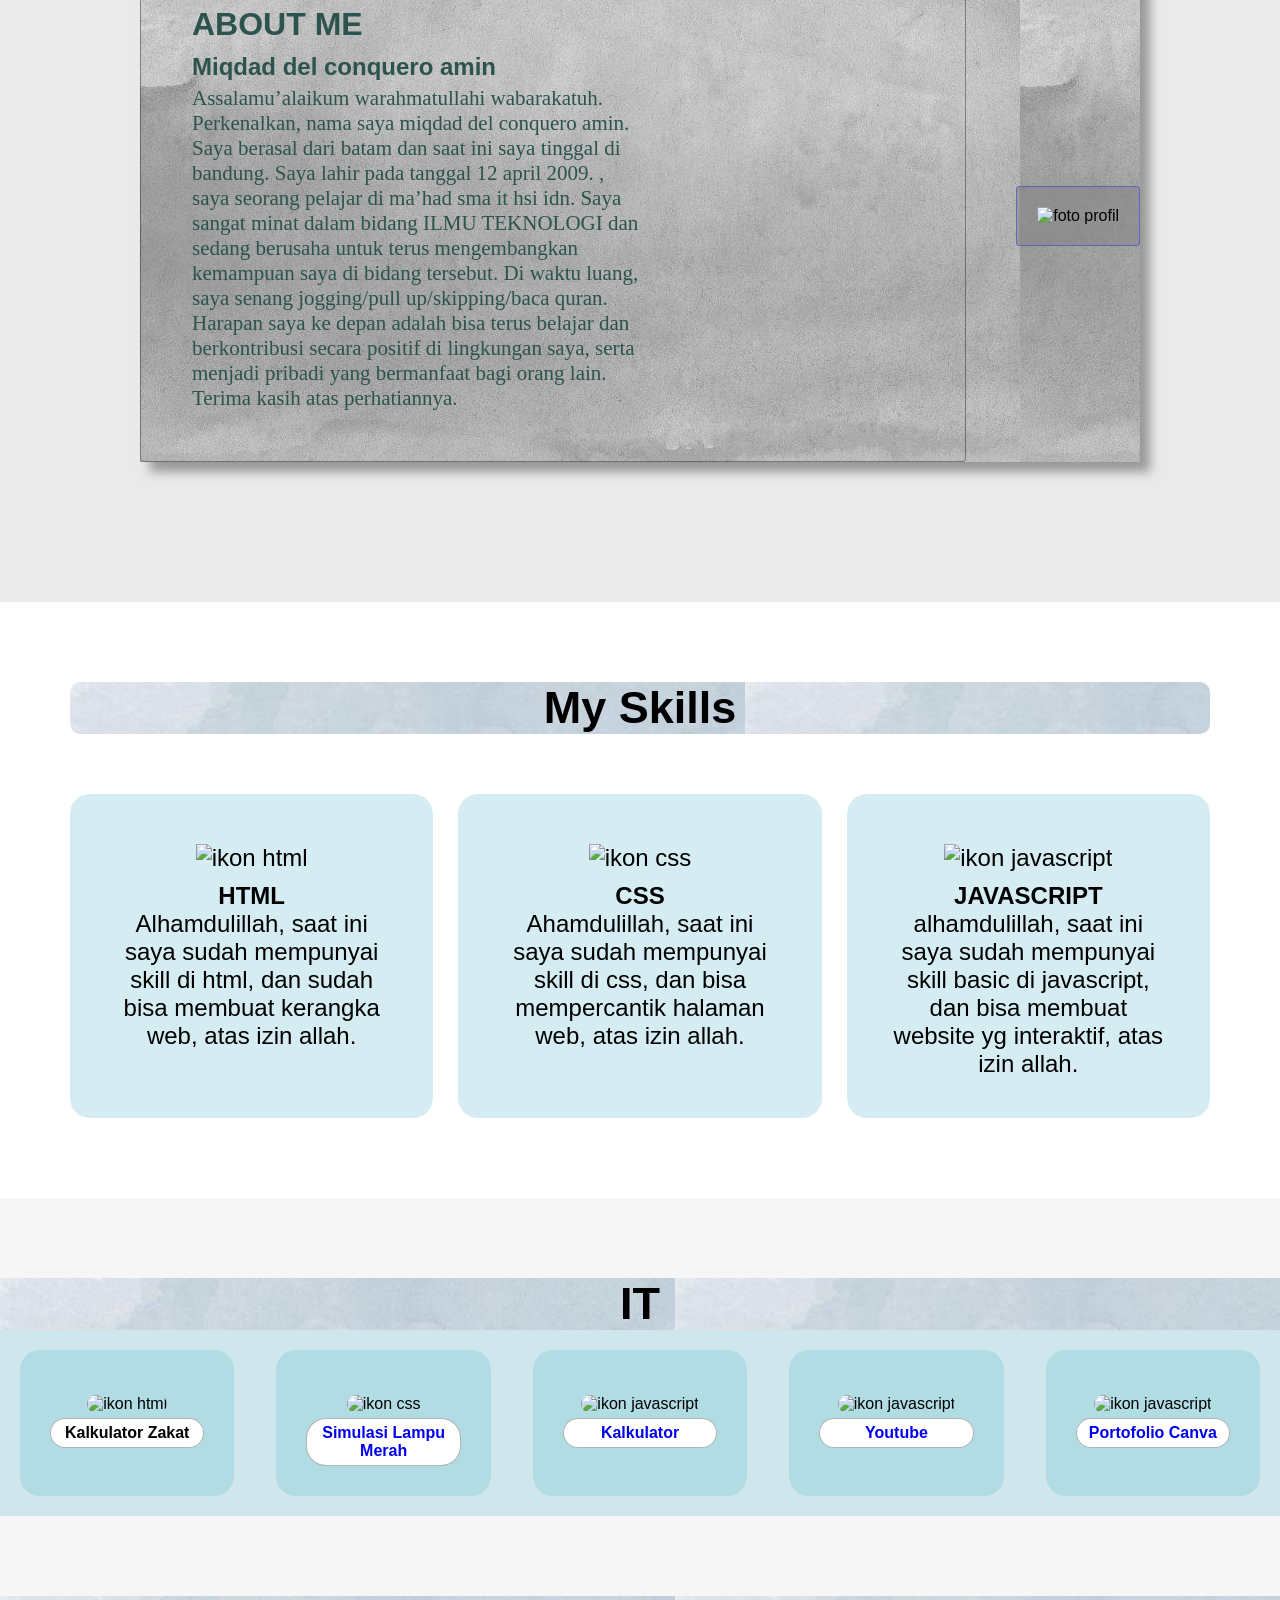
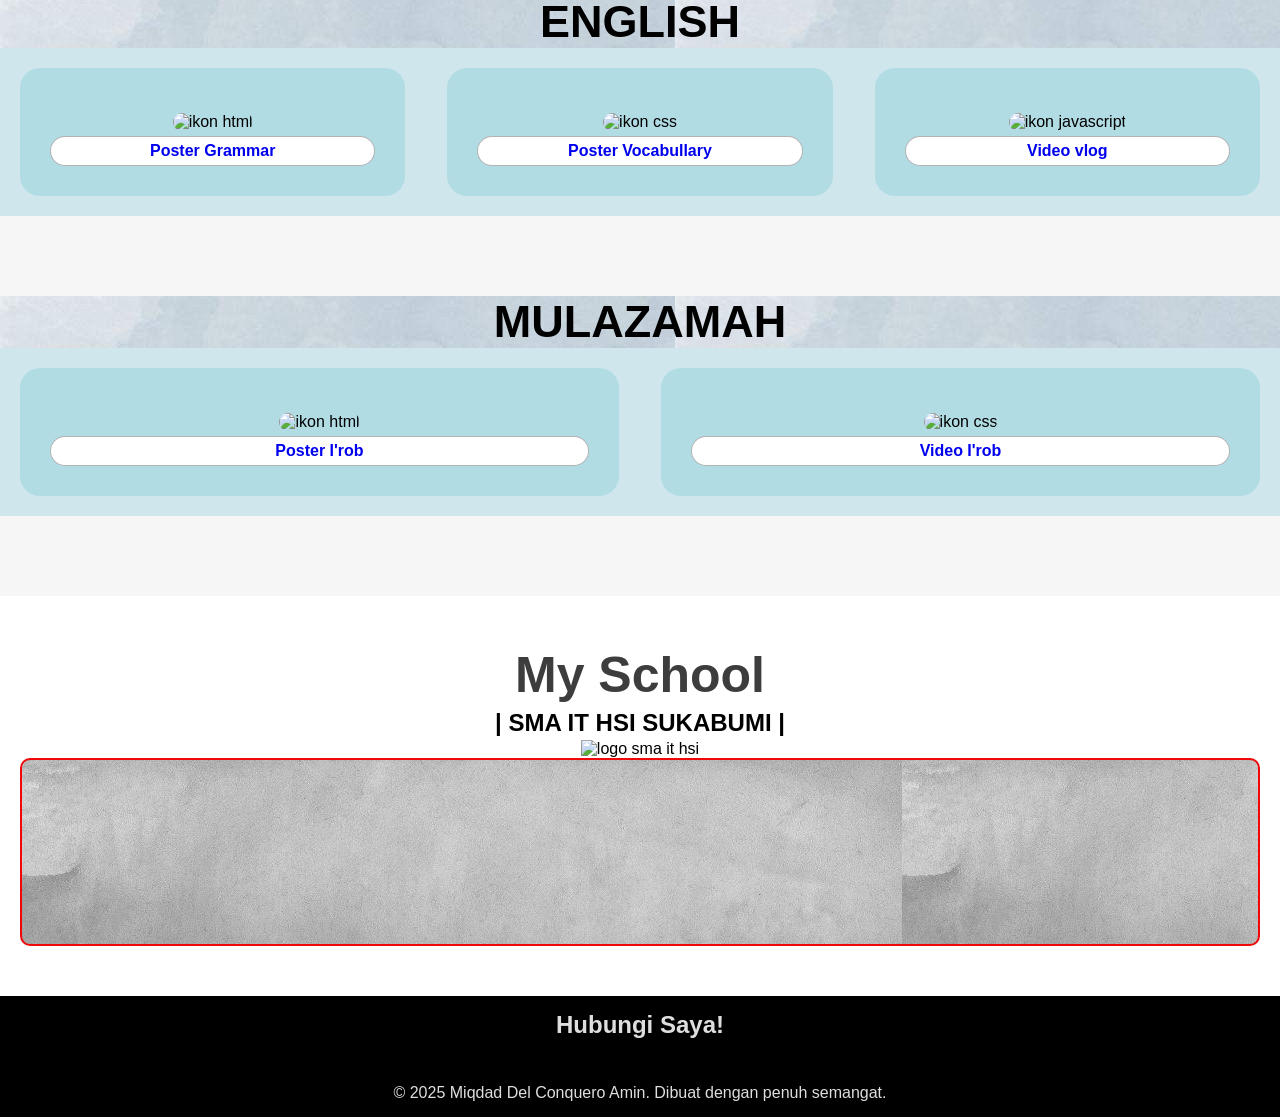
==== commit f8e77434: "update index dan project" ====
--- a/portofolio-semua pelajaran/index.html
+++ b/portofolio-semua pelajaran/index.html
@@ -197,12 +197,13 @@
 
 
 
-      <!DOCTYPE html>
+    <!DOCTYPE html>
 <html lang="en" style="scroll-behavior: smooth;">
+
 <head>
   <meta charset="UTF-8">
   <meta name="viewport" content="width=device-width, initial-scale=1.0">
-  <title>Portofolio</title> 
+  <title>Portofolio</title>
   <script src="https://unpkg.com/feather-icons"></script>
   <link rel="stylesheet" href="style.css">
 </head>
@@ -220,15 +221,15 @@
         ">&#9776</span>
         <span class="closeBtn" onclick="closeMenu()">&#9746</span>
 
-      <nav class="main-nav">
-        <ul id="menu">
-          <li><a href="#About">About Me</a></li>
-          <li><a href="#Skills">My Skills</a></li>
-          <li><a href="#Assignments">Assignments</a></li>
-          <li><a href="#Contact">Contact</a></li>
-        </ul>
-      </nav>
-    </div>
+        <nav class="main-nav">
+          <ul id="menu">
+            <li><a href="#About">About Me</a></li>
+            <li><a href="#Skills">My Skills</a></li>
+            <li><a href="#Assignments">Assignments</a></li>
+            <li><a href="#Contact">Contact</a></li>
+          </ul>
+        </nav>
+      </div>
     </div>
   </header>
 
@@ -240,7 +241,7 @@
       <h2 class="bg-blue">MY PORTOFOLIO</h2>
 
       <p>Asssalamu'alaikum!,saya <span>miqdad del conquero amin.</span>
-          calon web developer profesional!</p>
+        calon web developer profesional!</p>
 
       <img src="img/image copy.png" alt="garis dibawah tulisan" style="width: 500px; height: 5px; border-radius: 15px;">
     </div>
@@ -272,94 +273,120 @@
           <div class="features-card card1">
             <img src="img/image-copy.png" alt="ikon html" class="features-icon">
             <h4>HTML</h4>
-            <p>Alhamdulillah, saat ini saya sudah mempunyai skill di html, dan sudah bisa membuat kerangka web, atas izin allah.
+            <p>Alhamdulillah, saat ini saya sudah mempunyai skill di html, dan sudah bisa membuat kerangka web, atas
+              izin allah.
             </p>
           </div>
 
           <div class="features-card card2">
             <img src="img/image-copy 2.png" alt="ikon css" class="features-icon">
             <h4>CSS</h4>
-            <p>Ahamdulillah, saat ini saya sudah mempunyai skill di css, dan bisa mempercantik halaman web, atas izin allah.</p>
+            <p>Ahamdulillah, saat ini saya sudah mempunyai skill di css, dan bisa mempercantik halaman web, atas izin
+              allah.</p>
           </div>
 
           <div class="features-card card3">
             <img src="img/image-copy 3.png" alt="ikon javascript" class="features-icon" style="width: 160px;">
             <h4>JAVASCRIPT</h4>
-            <p>alhamdulillah, saat ini saya sudah mempunyai skill basic di javascript, dan bisa membuat website yg interaktif, atas izin allah.
+            <p>alhamdulillah, saat ini saya sudah mempunyai skill basic di javascript, dan bisa membuat website yg
+              interaktif, atas izin allah.
             </p>
           </div>
         </div>
     </section>
-    
-
-     <section class="features-section2" id="Assignments">
-        <h2 class="section-tittle2">IT</h2>
-        <div class="features-grid2">
-
-          <div class="features-card2 card1">
-            <img src="img/image-copy 15.png" alt="ikon html" class="features-icon2">
-            <a href="https://github.com/miqdelamin-haise/Kalkulator-kalkulator-zakat-lampu-lalu-lintas/tree/main/kalkulator-zakat-emas"></a><h4>Kalkulator Zakat</h4>
-          </div>  
-
-          <div class="features-card2 card2">
-            <img src="img/image-copy 17.png" alt="ikon css" class="features-icon2">
-            <a href="https://github.com/miqdelamin-haise/Kalkulator-kalkulator-zakat-lampu-lalu-lintas/tree/main/lampu%20lalu%20lintas"><h4> Simulasi Lampu Merah</h4></a>
-          </div>
-
-          <div class="features-card2 card3">
-            <img src="img/image-copy 16.png" alt="ikon javascript" class="features-icon2">
-            <a href="https://github.com/miqdelamin-haise/Kalkulator-kalkulator-zakat-lampu-lalu-lintas/tree/main/kalkuator"><h4>Kalkulator</h4></a>
-          </div>
-
-          <div class="features-card2 card4">
-            <img src="img/image-copy 18.png" alt="ikon javascript" class="features-icon2">
-            <a href="https://www.youtube.com/@miqdelamin/videos"><h4>Youtube</h4></a>
-          </div>
-
-          <div class="features-card2 card5">
-            <img src="img/image-copy 19.png" alt="ikon javascript" class="features-icon2">
-            <a href="https://www.canva.com/design/DAGqwaz5GZI/1iA42lKFyqPc0oLiOdqq6A/edit?utm_content=DAGqwaz5GZI&utm_campaign=designshare&utm_medium=link2&utm_source=sharebutton"><h4>Portofolio Canva</h4></a>        
-          </div>
-        </div>
-        <section class="features-section2" id="Assignments">
+
+
+    <section class="features-section2" id="Assignments">
+      <h2 class="section-tittle2">IT</h2>
+      <div class="features-grid2">
+
+        <div class="features-card2 card1">
+          <img src="img/image-copy 15.png" alt="ikon html" class="features-icon2">
+          <a
+            href="https://github.com/miqdelamin-haise/Kalkulator-kalkulator-zakat-lampu-lalu-lintas/tree/main/kalkulator-zakat-emas"></a>
+          <h4>Kalkulator Zakat</h4>
+        </div>
+
+        <div class="features-card2 card2">
+          <img src="img/image-copy 17.png" alt="ikon css" class="features-icon2">
+          <a
+            href="https://github.com/miqdelamin-haise/Kalkulator-kalkulator-zakat-lampu-lalu-lintas/tree/main/lampu%20lalu%20lintas">
+            <h4> Simulasi Lampu Merah</h4>
+          </a>
+        </div>
+
+        <div class="features-card2 card3">
+          <img src="img/image-copy 16.png" alt="ikon javascript" class="features-icon2">
+          <a
+            href="https://github.com/miqdelamin-haise/Kalkulator-kalkulator-zakat-lampu-lalu-lintas/tree/main/kalkuator">
+            <h4>Kalkulator</h4>
+          </a>
+        </div>
+
+        <div class="features-card2 card4">
+          <img src="img/image-copy 18.png" alt="ikon javascript" class="features-icon2">
+          <a href="https://www.youtube.com/@miqdelamin/videos">
+            <h4>Youtube</h4>
+          </a>
+        </div>
+
+        <div class="features-card2 card5">
+          <img src="img/image-copy 19.png" alt="ikon javascript" class="features-icon2">
+          <a
+            href="https://www.canva.com/design/DAGqwaz5GZI/1iA42lKFyqPc0oLiOdqq6A/edit?utm_content=DAGqwaz5GZI&utm_campaign=designshare&utm_medium=link2&utm_source=sharebutton">
+            <h4>Portofolio Canva</h4>
+          </a>
+        </div>
+      </div>
+      <section class="features-section2" id="Assignments">
         <h2 class="section-tittle2">ENGLISH</h2>
         <div class="features-grid2">
 
           <div class="features-card2 card1">
             <img src="img/poster-grammar.png" alt="ikon html" class="features-icon2">
-            <a href="https://drive.google.com/file/d/1BPDEqkKVWiMKqvtCpRKHXu2IxrtfcaSy/view?usp=drive_link"><h4>Poster Grammar</h4></a>
+            <a href="https://drive.google.com/file/d/1BPDEqkKVWiMKqvtCpRKHXu2IxrtfcaSy/view?usp=drive_link">
+              <h4>Poster Grammar</h4>
+            </a>
           </div>
 
           <div class="features-card2 card2">
             <img src="img/poster-vocab.png" alt="ikon css" class="features-icon2">
-            <a href="https://drive.google.com/file/d/1r1iSFp04Gg7b3jWJaK_GLcMrxRhUVyV2/view?usp=sharing"><h4>Poster Vocabullary</h4></a>
+            <a href="https://drive.google.com/file/d/1r1iSFp04Gg7b3jWJaK_GLcMrxRhUVyV2/view?usp=sharing">
+              <h4>Poster Vocabullary</h4>
+            </a>
           </div>
 
           <div class="features-card2 card3">
             <img src="img/vlog.png" alt="ikon javascript" class="features-icon2">
-            <a href="https://drive.google.com/drive/folders/1fADiXY8ZxB0Nw9niVH1c6WbgTeU0y07a?usp=sharing"><h4>Video vlog</h4></a>
-          </div>
-        </div>
-        </div>
-        </section>
-
-        
-        <div class="container2">
+            <a href="https://drive.google.com/drive/folders/1fADiXY8ZxB0Nw9niVH1c6WbgTeU0y07a?usp=sharing">
+              <h4>Video vlog</h4>
+            </a>
+          </div>
+        </div>
+        </div>
+      </section>
+
+
+      <div class="container2">
         <h2 class="section-tittle2">MULAZAMAH</h2>
         <div class="features-grid2">
 
           <div class="features-card2 card1">
             <img src="img/nahwu.png" alt="ikon html" class="features-icon2">
-            <a href="https://drive.google.com/file/d/1nOUW6HQJhuxVQx2NehASKVF8PwmQaiGD/view?usp=sharing"><h4>Poster I'rob</h4></a>
+            <a href="https://drive.google.com/file/d/1nOUW6HQJhuxVQx2NehASKVF8PwmQaiGD/view?usp=sharing">
+              <h4>Poster I'rob</h4>
+            </a>
           </div>
 
           <div class="features-card2 card2">
             <img src="img/video-I'rob.png" alt="ikon css" class="features-icon2">
-            <a href="https://drive.google.com/file/d/11aIUOp11lrMuO9D30FS2Yp7VyF49TEY7/view?usp=sharing"><h4>Video I'rob</h4></a>
-          </div>
-        </div>
-        </div> 
-    </section>       
+            <a href="https://drive.google.com/file/d/11aIUOp11lrMuO9D30FS2Yp7VyF49TEY7/view?usp=sharing">
+              <h4>Video I'rob</h4>
+            </a>
+          </div>
+        </div>
+      </div>
+    </section>
 
     <div class="alamat-sekolah" id="SMA IT HSI">
       <h1 class="title">My School</h1>
@@ -370,7 +397,7 @@
       <div class="iframe-container">
         <iframe
           src="https://www.google.com/maps/embed?pb=!1m18!1m12!1m3!1d3960.347642221727!2d106.78300347325778!3d-6.968251593032359!2m3!1f0!2f0!3f0!3m2!1i1024!2i768!4f13.1!3m3!1m2!1s0x2e683b000c4881ed%3A0x9ef5171ba317c4ad!2sSMA%20IT%20HSI%20IDN!5e0!3m2!1sen!2sid!4v1763950630642!5m2!1sen!2sid"
-          width="600" height="450" border-radius="10px" style="border:0;" allowfullscreen="" loading="lazy"
+          border-radius="10px" style="border:0;" allowfullscreen="" loading="lazy"
           referrerpolicy="no-referrer-when-downgrade"></iframe>
       </div>
     </div>
@@ -384,12 +411,13 @@
       </ul>
       <p>&copy; 2025 Miqdad Del Conquero Amin. Dibuat dengan penuh semangat.</p>
     </footer>
-    </main>
+  </main>
 
 
   <script src="portofolio.js"></script>
-   <script>
-      feather.replace();
-    </script>
+  <script>
+    feather.replace();
+  </script>
 </body>
-</html>+
+</html>
--- a/style.css
+++ b/style.css
@@ -1,3 +1,4 @@
+
 * {
     margin: 0;
     padding: 0;
@@ -7,6 +8,7 @@
 body {
     font-family: "inter", sans-serif;
     background-color: #c1bfbf50;
+    overflow-x: hidden;
 }
 
 /* bagian pembukaan */
@@ -66,12 +68,12 @@
 .logo {
     text-decoration: none;
     font-size: 14px;
+    color: white;
+}
+
+.logo:hover {
     color: rgb(137, 108, 108);
-}
-
-.logo:hover {
-    color: white;
-    transition: color 0.3s ease-in-out;
+    transition: color 0.4s ease-in-out;
 }
 
 .main-nav {
@@ -88,15 +90,43 @@
 
 .main-nav a {
     text-decoration: none;
-    color: rgb(118, 95, 95);
+    color: rgba(255, 255, 255, 0.84);
     font-size: 16px;
     padding: 2px 1px;
 }
 
 .main-nav a:hover {
-    color: white;
-    transition: color 0.3s ease-in-out;
-
+    color: rgb(137, 108, 108);
+    transition: color 0.4s ease-in-out;
+}
+
+.closeBtn, .menuBtn{
+    font-size: 28px;
+    margin: 0px 20px;
+    display: none;
+}
+
+@media only screen and (max-width: 780px){
+    ul{
+        display: none;
+    }
+
+    ul li{
+        display: block;
+        margin: 20px;
+    }
+    .menuBtn{
+        display: block;
+    }
+
+    #menu{
+        width: 100%;
+        background: rgb(11, 46, 54);
+        position: absolute;
+        top: 60px;
+        right: 0;
+        text-align: center;
+    }
 }
 
 .kontainer2 {
@@ -197,7 +227,7 @@
 .features-section2 {
     padding: 80px 0;
     text-align: center;
-    background-color: #c1bfbf50;
+    background-color: #f7f6f6;
 }
 
 .section-tittle2 {
@@ -208,7 +238,7 @@
 }
 
 .features-grid2 {
-    display: flex;
+    display: flex; 
     gap: 2px;
     background-color: #67becf46;
 }
@@ -240,6 +270,10 @@
     background-color: rgba(249, 248, 248, 0.598);
 }
 
+a {
+    text-decoration: none;
+}
+
 .features-card2 img {
     border-radius: 30px;
 }
@@ -317,4 +351,4 @@
 
 .contact-list a:hover {
     color: rgb(12, 12, 253);
-}+}   
